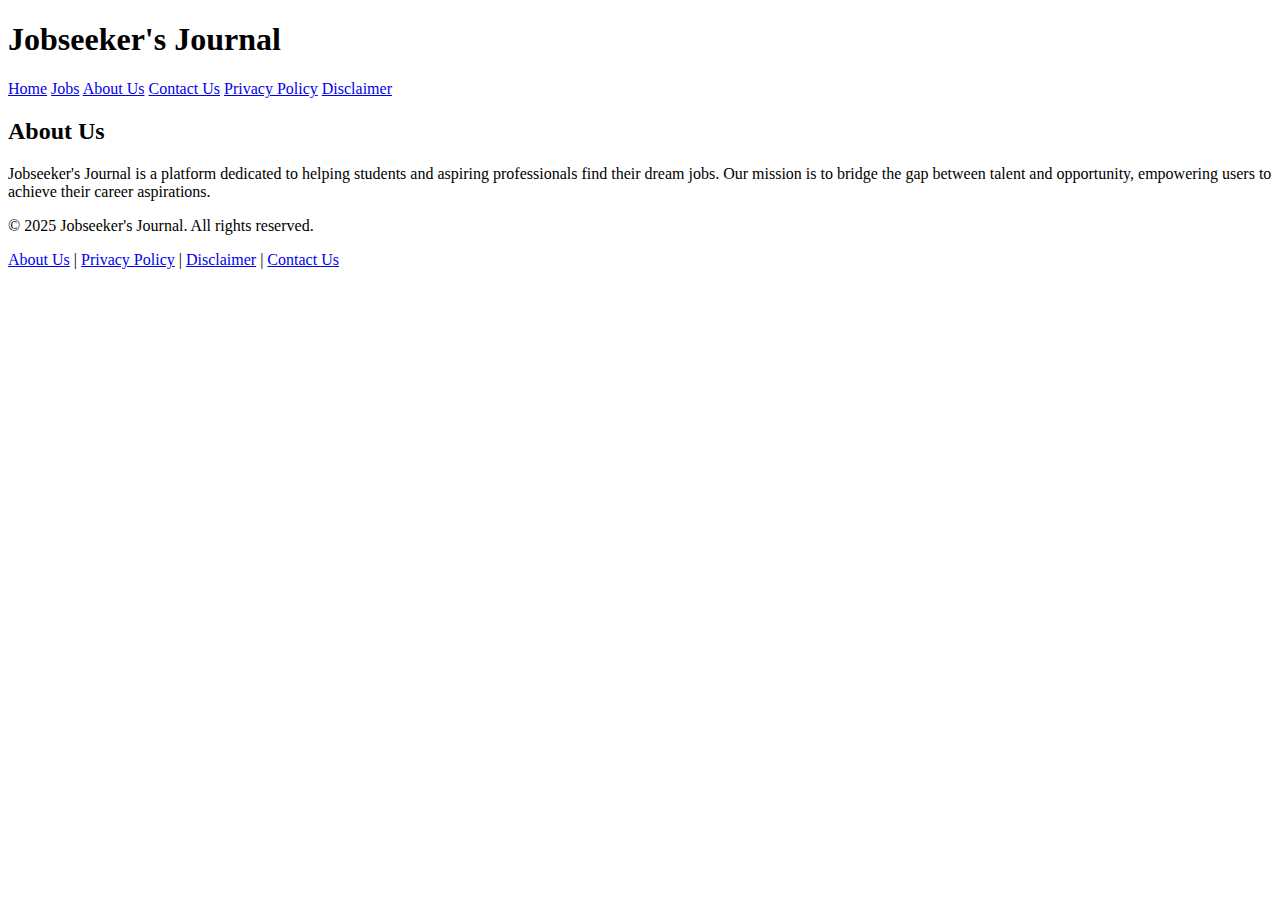
==== about.html @ 27c26b16 "Create about.html" ====
<!DOCTYPE html>
<html lang="en">
<head>
    <meta charset="UTF-8">
    <meta name="viewport" content="width=device-width, initial-scale=1.0">
    <title>About Us - Jobseeker's Journal</title>
    <link rel="stylesheet" href="style.css">
</head>
<body>
    <header>
        <h1>Jobseeker's Journal</h1>
    </header>

    <nav>
        <a href="index.html">Home</a>
        <a href="jobs.html">Jobs</a>
        <a href="about.html">About Us</a>
        <a href="contact.html">Contact Us</a>
        <a href="privacy.html">Privacy Policy</a>
        <a href="disclaimer.html">Disclaimer</a>
    </nav>

    <main>
        <h2>About Us</h2>
        <p>Jobseeker's Journal is a platform dedicated to helping students and aspiring professionals find their dream jobs. Our mission is to bridge the gap between talent and opportunity, empowering users to achieve their career aspirations.</p>
    </main>

    <footer>
        <p>&copy; 2025 Jobseeker's Journal. All rights reserved.</p>
        <p><a href="about.html">About Us</a> | <a href="privacy.html">Privacy Policy</a> | <a href="disclaimer.html">Disclaimer</a> | <a href="contact.html">Contact Us</a></p>
    </footer>
</body>
</html>
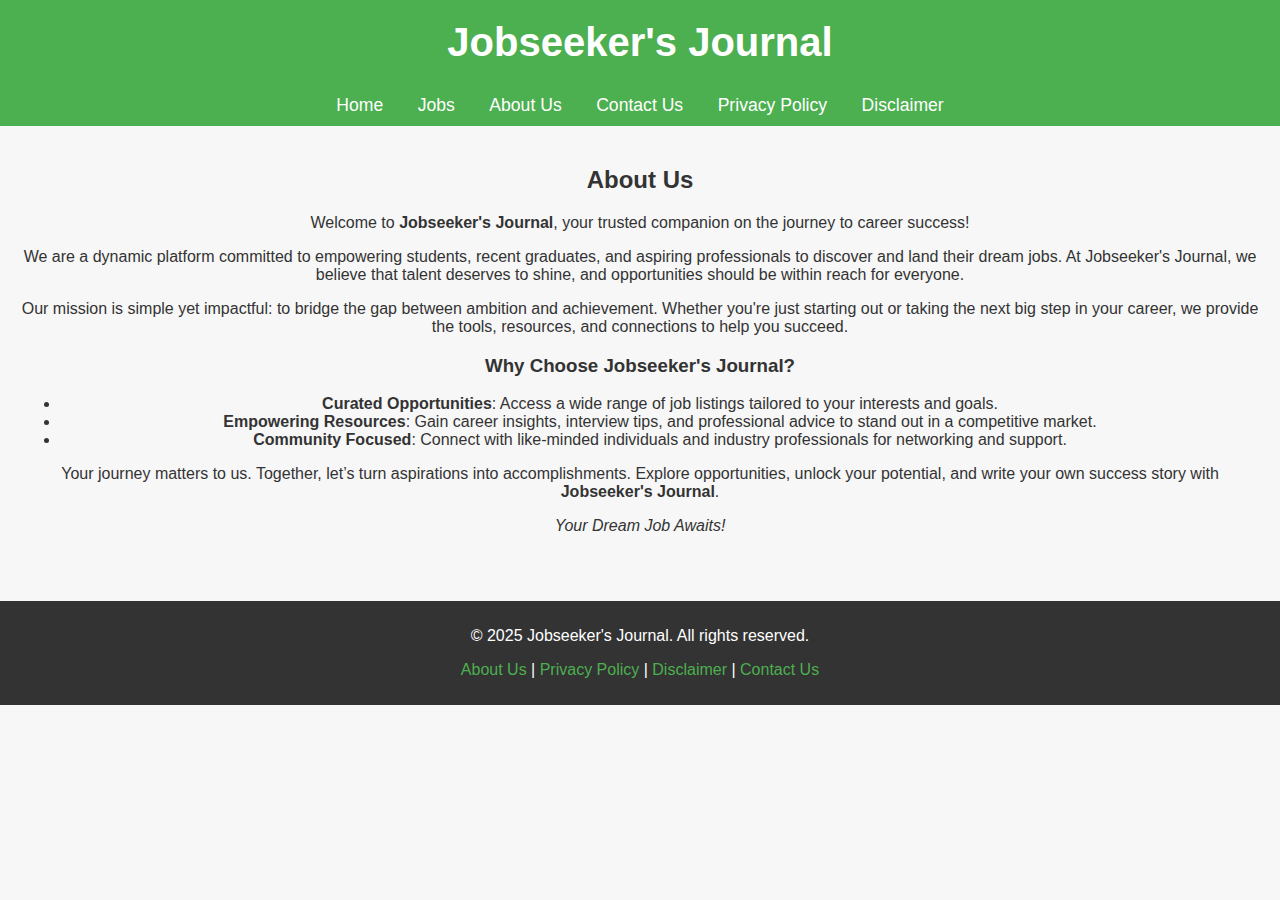
==== commit cdc65d41: "Update about.html" ====
--- a/about.html
+++ b/about.html
@@ -22,7 +22,22 @@
 
     <main>
         <h2>About Us</h2>
-        <p>Jobseeker's Journal is a platform dedicated to helping students and aspiring professionals find their dream jobs. Our mission is to bridge the gap between talent and opportunity, empowering users to achieve their career aspirations.</p>
+        <p>Welcome to <strong>Jobseeker's Journal</strong>, your trusted companion on the journey to career success!</p>
+
+        <p>We are a dynamic platform committed to empowering students, recent graduates, and aspiring professionals to discover and land their dream jobs. At Jobseeker's Journal, we believe that talent deserves to shine, and opportunities should be within reach for everyone.</p>
+
+        <p>Our mission is simple yet impactful: to bridge the gap between ambition and achievement. Whether you're just starting out or taking the next big step in your career, we provide the tools, resources, and connections to help you succeed.</p>
+
+        <h3>Why Choose Jobseeker's Journal?</h3>
+        <ul>
+            <li><strong>Curated Opportunities</strong>: Access a wide range of job listings tailored to your interests and goals.</li>
+            <li><strong>Empowering Resources</strong>: Gain career insights, interview tips, and professional advice to stand out in a competitive market.</li>
+            <li><strong>Community Focused</strong>: Connect with like-minded individuals and industry professionals for networking and support.</li>
+        </ul>
+
+        <p>Your journey matters to us. Together, let’s turn aspirations into accomplishments. Explore opportunities, unlock your potential, and write your own success story with <strong>Jobseeker's Journal</strong>.</p>
+
+        <p><em>Your Dream Job Awaits!</em></p>
     </main>
 
     <footer>
--- a/style.css
+++ b/style.css
@@ -0,0 +1,76 @@
+body {
+    font-family: Arial, sans-serif;
+    margin: 0;
+    padding: 0;
+    background: #f7f7f7;
+    color: #333;
+}
+header {
+    background: #4CAF50;
+    color: white;
+    padding: 20px;
+    text-align: center;
+}
+header h1 {
+    margin: 0;
+    font-size: 2.5em;
+}
+nav {
+    background: #4CAF50;
+    padding: 10px;
+    text-align: center;
+}
+nav a {
+    color: white;
+    text-decoration: none;
+    margin: 0 15px;
+    font-size: 1.1em;
+}
+nav a:hover {
+    text-decoration: underline;
+}
+main {
+    padding: 20px;
+    text-align: center;
+}
+.cta-button {
+    display: inline-block;
+    margin-top: 20px;
+    padding: 10px 20px;
+    font-size: 1.2em;
+    color: white;
+    background: #4CAF50;
+    border: none;
+    border-radius: 5px;
+    text-decoration: none;
+    cursor: pointer;
+}
+.cta-button:hover {
+    background: #45a049;
+}
+.quotes {
+    margin-top: 30px;
+    font-style: italic;
+    color: #555;
+}
+.recent-posts {
+    margin-top: 40px;
+    text-align: left;
+}
+.recent-posts h2 {
+    color: #4CAF50;
+}
+footer {
+    background: #333;
+    color: white;
+    padding: 10px;
+    text-align: center;
+    margin-top: 30px;
+}
+footer a {
+    color: #4CAF50;
+    text-decoration: none;
+}
+footer a:hover {
+    text-decoration: underline;
+}
